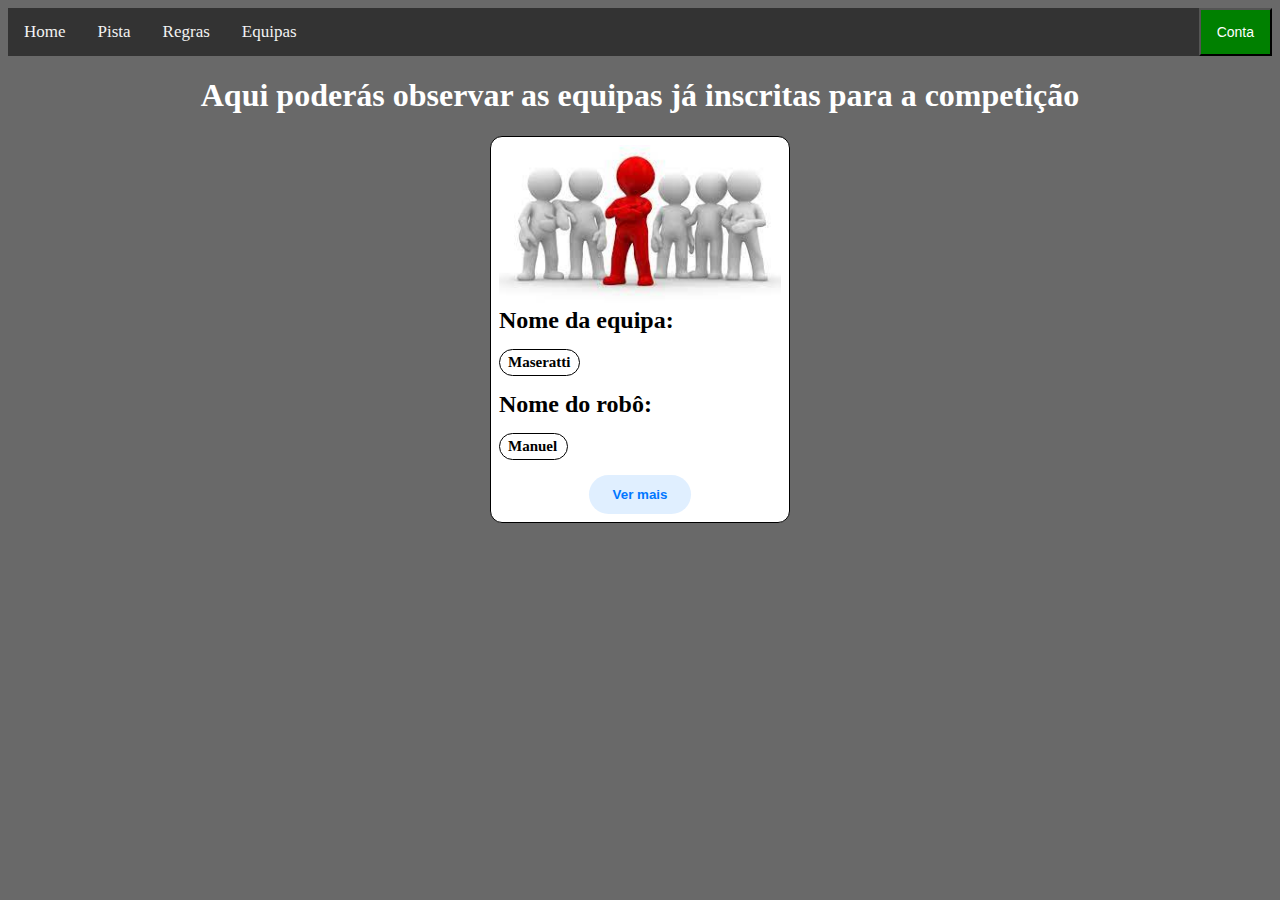
==== webroot/Equipas.html @ f5b68fea "Servidor HTTP, pasta webRoot editada, conexão a DB" ====
<!DOCTYPE html>
<!--
Click nbfs://nbhost/SystemFileSystem/Templates/Licenses/license-default.txt to change this license
Click nbfs://nbhost/SystemFileSystem/Templates/Other/html.html to edit this template
-->
<html>
<head>
    <title>Equipas</title>
    <meta charset="UTF-8">
    <meta name="viewport" content="width=device-width, initial-scale=1.0">
    <link type="text/css" href="css/Equipas.css" rel="stylesheet">
    <script src="js/Equipas.js"></script>
</head>
<body>
<div class="topbar">
    <a class="Home" href="index.html">Home</a>
    <a class="Pista" href="Pista.html">Pista</a>
    <a class="Regras" href="Regras.html">Regras</a>
    <a class="Equipas" href="Equipas.html">Equipas</a>
    <div class="accountbar">
        <div class="accountpart">
            <button class="account" onclick="myFunction()">Conta</button>
            <div class="accountcont" id="accountcont">
                <a href="Perfil.html">Perfil</a>
                <a href="Pagina_inicial.html">Logout</a>
            </div>
        </div>
    </div>
</div>
<h1>Aqui poderás observar as equipas já inscritas para a competição</h1>
<div class="container">
    <div class="card">
        <img src="images/equipa.jpg" alt="Avatar">
        <span class="Team">Nome da equipa:</span>
        <h3 id="nTeam">Maseratti</h3>
        <span class="Robot">Nome do robô:</span>
        <h3 id="nRobot">Manuel</h3>
        <button id="myButton" class="read_more" onclick="redirect()">Ver mais</button>
    </div>
</div>
</body>
</html>
---- webroot/css/Equipas.css ----
body{
    background-color: rgb(105,105,105);
}
.topbar {
    background-color: #333;
    overflow: hidden;
}

.topbar a {
    float: left;
    color: #f2f2f2;
    text-align: center;
    padding: 14px 16px;
    text-decoration: none;
    font-size: 17px;
}

.topbar a:hover {
    background-color: #ddd;
    color: black;
}

.topbar a.active {
    background-color: #04AA6D;
    color: white;
}

.accountbar{
    float:right;
}

.account{
    background-color: green;
    color: white;
    padding: 14px 16px;
    font-size: 14px;
    cursor: pointer;
}

.accountpart{
    overflow: hidden;
}

.accountcont{
    display: none;
    position: absolute;
    background-color: green;
    min-width: 160px;
    box-shadow: 0px 10px 15px 0px rgb(0,0,0);
    z-index: 1;
}
.accountcont a{
    float:none;
    color: white;
    padding:10px 10px;
    text-decoration: none;
    display: block;
    text-align: left;
}

.show {
    display: block;
}

.accountcont a:hover{
    background: green;
}

h1{
    text-align: center;
    color: white;
}

img{
    width:100%;
    border-radius: 12px;
    height: 214 px;
    object-fit: cover;
}

.container{
    max-width: 300px;
    margin: 0 auto;
    margin-top: 20px;
}

.card{
    background-color: white;
    padding: 8px;
    border-radius: 12px;
    border: 1px solid;
}

#nRobot{
    padding: 4px 8px;
    border: 1px solid;
    border-radius: 50px;
    font-size: 15px;
    font-weight: 600;
    width: 18%;
}

#nTeam{
    padding: 4px 8px;
    border: 1px solid;
    border-radius: 50px;
    font-size: 15px;
    font-weight: 600;
    width: 22.5%;
}

span{
    font-size: 24px;
    font-weight: 600;
    margin-top: 16px;
}

.read_more{
    border: none;
    padding: 12px 24px;
    border-radius: 50px;
    font-weight: 600;
    color: #0077FF;
    background-color: #E0EFFF;
    margin: 0 auto;
    display: block;
}
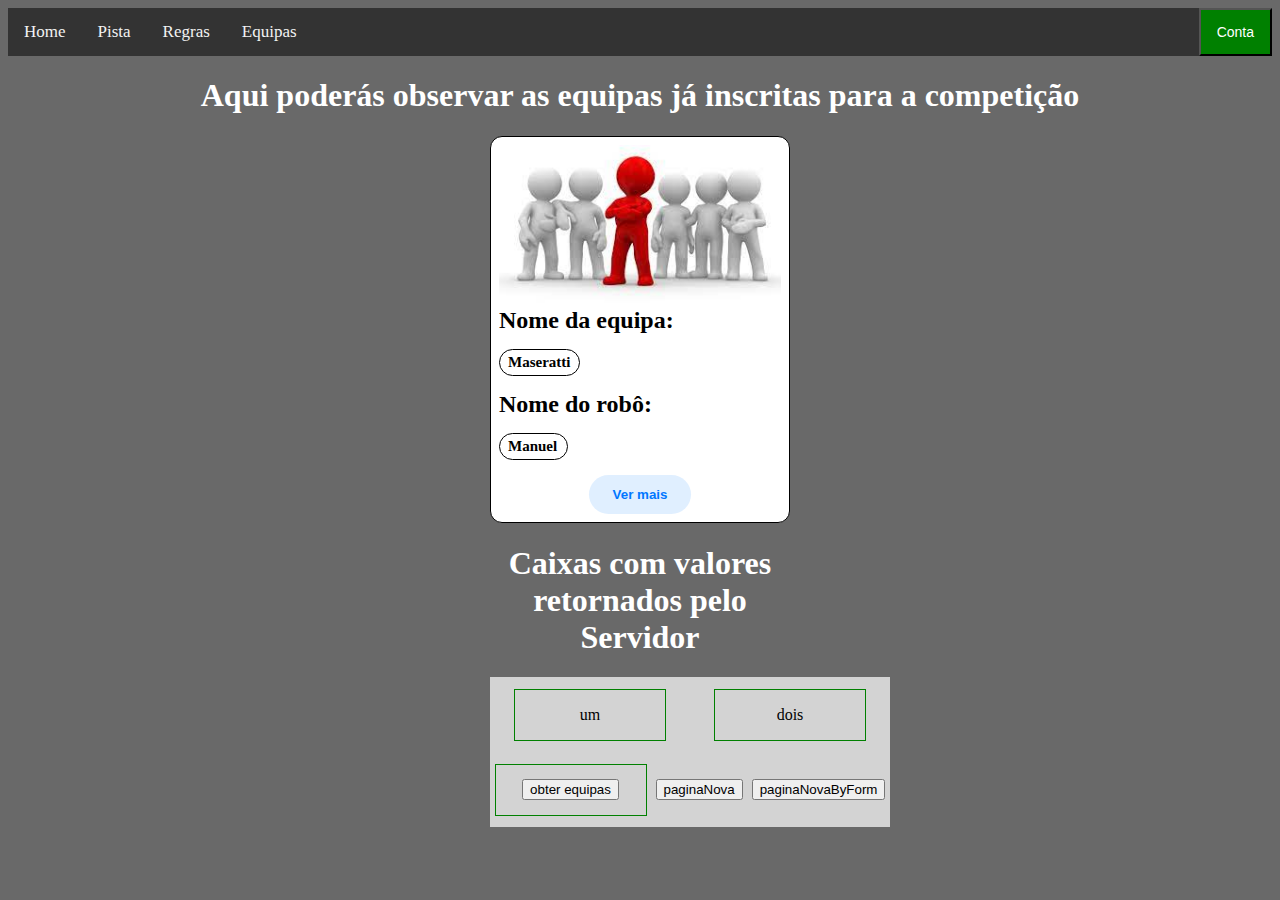
==== commit e081af8b: "fetch de equipas funcional" ====
--- a/webroot/Equipas.html
+++ b/webroot/Equipas.html
@@ -9,7 +9,7 @@
     <meta charset="UTF-8">
     <meta name="viewport" content="width=device-width, initial-scale=1.0">
     <link type="text/css" href="css/Equipas.css" rel="stylesheet">
-    <script src="js/Equipas.js"></script>
+
 </head>
 <body>
 <div class="topbar">
@@ -37,6 +37,23 @@
         <h3 id="nRobot">Manuel</h3>
         <button id="myButton" class="read_more" onclick="redirect()">Ver mais</button>
     </div>
+  <h1>Caixas com valores retornados pelo Servidor</h1>
+
+  <div class="box">
+    <div id="caixa1" class="d1">um</div>
+    <div id="caixa2" class="d1">dois</div>
+    <div class="d1">
+      <input type="button" onClick="obterEquipas()" value="obter equipas" method="GET"/>
+    </div>
+    <input type="button"  onClick="mudarPagina()" value="paginaNova"/>
+
+    <form method="GET" action="/html/nova1.html">
+      <input type="submit" value="paginaNovaByForm">
+    </form>
+
+
+  </div>
 </div>
+<script src="javascript/Equipas.js"></script>
 </body>
 </html>
--- a/webroot/css/Equipas.css
+++ b/webroot/css/Equipas.css
@@ -125,4 +125,22 @@
     margin: 0 auto;
     display: block;
 }
+.box {
+    width: 400px;
+    background-color: lightgray;
+    height: 150px;
+    display:flex;
+    flex-direction: row;
+    flex-wrap: wrap;
+    justify-content: space-around ; /*espaço à volta de cada*/
+    align-items: center;
+}
 
+.d1 { text-align: center;
+      width: 150px; height: 50px;
+      border:1px solid green;
+      display: flex;
+      align-items: center; /* centra vertical*/
+      justify-content: center        /* centra horizontal*/
+}
+
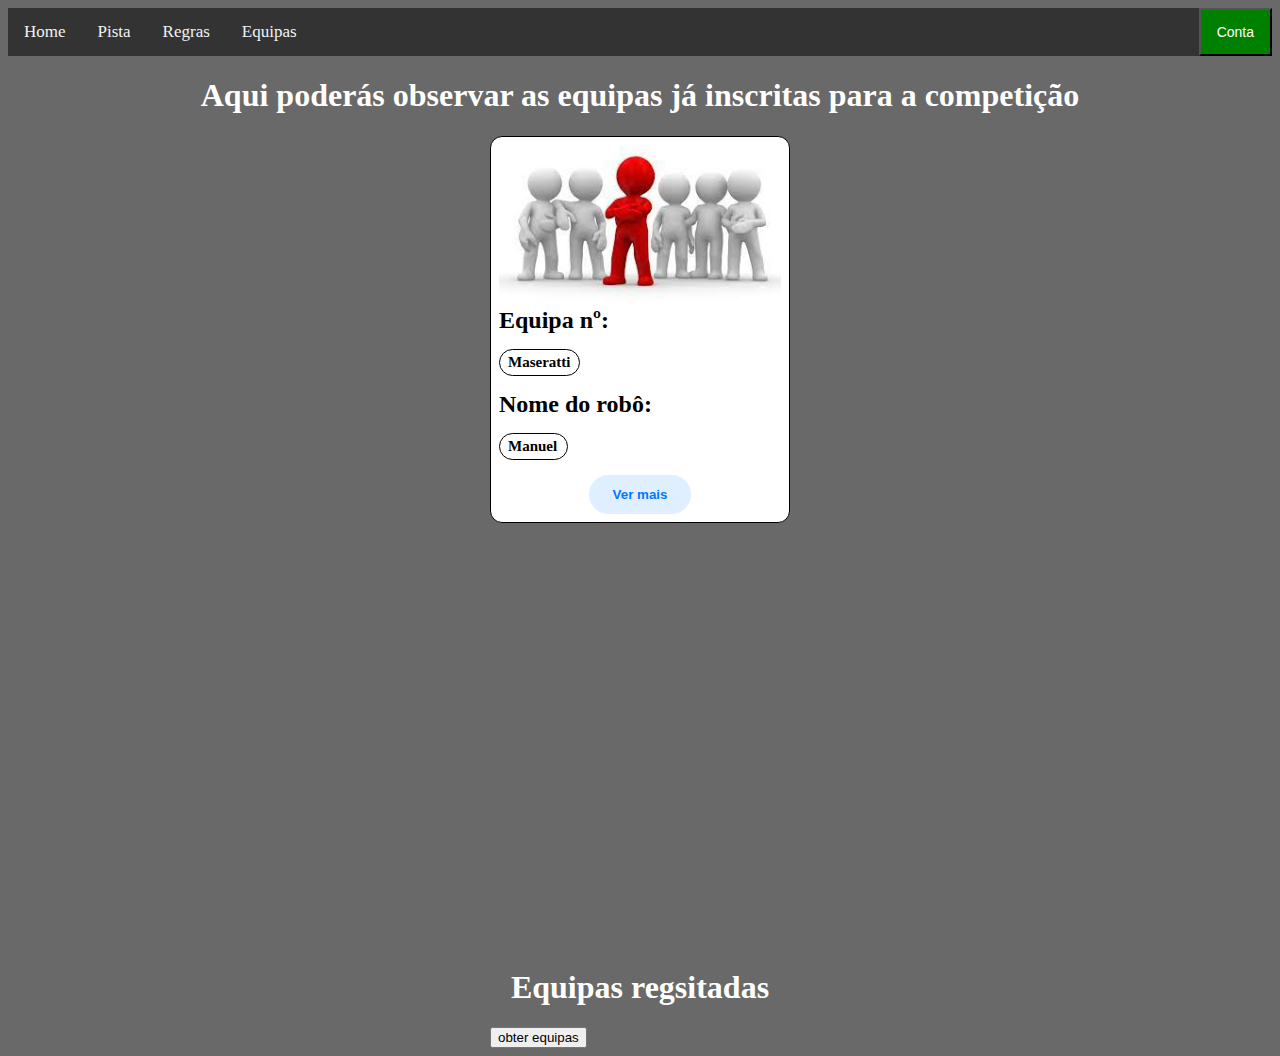
==== commit 15f85a05: "registar equipas no servidor não funciona" ====
--- a/webroot/Equipas.html
+++ b/webroot/Equipas.html
@@ -31,28 +31,55 @@
 <div class="container">
     <div class="card">
         <img src="images/equipa.jpg" alt="Avatar">
-        <span class="Team">Nome da equipa:</span>
+        <span class="Team">Equipa nº: </span>
         <h3 id="nTeam">Maseratti</h3>
         <span class="Robot">Nome do robô:</span>
         <h3 id="nRobot">Manuel</h3>
         <button id="myButton" class="read_more" onclick="redirect()">Ver mais</button>
     </div>
-  <h1>Caixas com valores retornados pelo Servidor</h1>
-
-  <div class="box">
-    <div id="caixa1" class="d1">um</div>
-    <div id="caixa2" class="d1">dois</div>
-    <div class="d1">
-      <input type="button" onClick="obterEquipas()" value="obter equipas" method="GET"/>
-    </div>
-    <input type="button"  onClick="mudarPagina()" value="paginaNova"/>
-
-    <form method="GET" action="/html/nova1.html">
-      <input type="submit" value="paginaNovaByForm">
-    </form>
 
 
+  <div class="form_wrapper">
+    <div class="form_container">
+      <div class="title_container">
+        <h2>Registar equipa</h2>
+      </div>
+      <div class="row clearfix">
+        <div class="">
+
+          <form id="registarEquipasID"  name="equipasName">
+            <div class="col_half">
+              <div class="input_field"> <span><i aria-hidden="true" class="fa fa-user"></i></span>
+                <input type="text" name="idEquipa" placeholder="Nº da equipa" id="numeroEquipaID"/>
+              </div>
+              <div class="input_field"> <span><i aria-hidden="true" class="fa fa-user"></i></span>
+                <input type="text" name="nome" placeholder="Nome da equipa" id="nomeEquipaID" />
+              </div>
+              <div class="input_field"> <span><i aria-hidden="true" class="fa fa-lock"></i></span>
+                <input type="password" name="passEquipa" placeholder="Password" required id="passEquipaID" />
+              </div>
+            </div>
+
+            <input class="button" type="submit" value="Register" onclick="registarEquipas()" />
+          </form>
+
+        </div>
+      </div>
+    </div>
   </div>
+
+
+<div>
+  <h1>Equipas regsitadas </h1>
+  <div>
+    <table id="respostaEquipas">
+
+    </table>
+  </div>
+  <input type="button" onClick="obterEquipas()" value="obter equipas" method="GET"/>
+</div>
+
+
 </div>
 <script src="javascript/Equipas.js"></script>
 </body>
--- a/webroot/css/Equipas.css
+++ b/webroot/css/Equipas.css
@@ -108,6 +108,7 @@
     font-weight: 600;
     width: 22.5%;
 }
+
 
 span{
     font-size: 24px;
@@ -144,3 +145,407 @@
       justify-content: center        /* centra horizontal*/
 }
 
+.flex-container {
+  display: flex;
+  background-color: #34568B;
+}
+
+.flex-container > div {
+  background-color: rgb(255, 255, 255);
+  margin: 10px;
+  padding: 20px;
+  font-size: 30px;
+
+  border-right-style: solid;
+
+  border-right-color: black;
+}
+
+input[type=text], input[type=password], input[type=number]{
+  width: 100%;
+  padding: 10px;
+  margin: 5px 0 18px 0;
+  display: inline-block;
+  border: none;
+  background: lightgray;
+}
+
+input[type=text]:focus, input[type=password]:focus,input[type=number]:focus {
+  background-color: #ddd;
+  outline: none;
+}
+
+.botaoRegistar {
+  background-color: #172734;
+  color: white;
+  padding: 16px 20px;
+  margin: 8px 0;
+  border: none;
+  cursor: pointer;
+  width: 100%;
+  opacity: 0.9;
+}
+
+
+$yellow:#f5ba1a;
+$black:#000000;
+$grey:#cccccc;
+
+
+body {
+	font-family: Verdana, Geneva, sans-serif;
+	font-size: 14px;
+	background: #f2f2f2;
+}
+.clearfix {
+	&:after {
+		content: "";
+		display: block;
+		clear: both;
+		visibility: hidden;
+		height: 0;
+	}
+}
+.form_wrapper {
+	background: #fff;
+	width: 400px;
+	max-width: 100%;
+	box-sizing: border-box;
+	padding: 25px;
+	margin: 8% auto 0;
+	position: relative;
+	z-index: 1;
+	border-top: 5px solid $yellow;
+	-webkit-box-shadow: 0 0 3px rgba(0, 0, 0, 0.1);
+	-moz-box-shadow: 0 0 3px rgba(0, 0, 0, 0.1);
+	box-shadow: 0 0 3px rgba(0, 0, 0, 0.1);
+    -webkit-transform-origin: 50% 0%;
+    transform-origin: 50% 0%;
+    -webkit-transform: scale3d(1, 1, 1);
+    transform: scale3d(1, 1, 1);
+    -webkit-transition: none;
+    transition: none;
+    -webkit-animation: expand 0.8s 0.6s ease-out forwards;
+    animation: expand 0.8s 0.6s ease-out forwards;
+    opacity: 0;
+	h2 {
+		font-size: 1.5em;
+		line-height: 1.5em;
+		margin: 0;
+	}
+	.title_container {
+		text-align: center;
+		padding-bottom: 15px;
+	}
+	h3 {
+		font-size: 1.1em;
+		font-weight: normal;
+		line-height: 1.5em;
+		margin: 0;
+	}
+    label {
+        font-size: 12px;
+    }
+	.row {
+		margin: 10px -15px;
+		>div {
+			padding: 0 15px;
+			box-sizing: border-box;
+		}
+	}
+	.col_half {
+		width: 50%;
+		float: left;
+	}
+	.input_field {
+		position: relative;
+		margin-bottom: 20px;
+        -webkit-animation: bounce 0.6s ease-out;
+  	     animation: bounce 0.6s ease-out;
+		>span {
+			position: absolute;
+			left: 0;
+			top: 0;
+			color: #333;
+			height: 100%;
+			border-right: 1px solid $grey;
+			text-align: center;
+			width: 30px;
+			>i {
+				padding-top: 10px;
+			}
+		}
+	}
+	.textarea_field {
+		>span {
+			>i {
+				padding-top: 10px;
+			}
+		}
+	}
+	input {
+    &[type="text"], &[type="email"], &[type="password"] {
+      width: 100%;
+      padding: 8px 10px 9px 35px;
+      height: 35px;
+      border: 1px solid $grey;
+      box-sizing: border-box;
+      outline: none;
+      -webkit-transition: all 0.30s ease-in-out;
+      -moz-transition: all 0.30s ease-in-out;
+      -ms-transition: all 0.30s ease-in-out;
+      transition: all 0.30s ease-in-out;
+    }
+    &[type="text"]:hover, &[type="email"]:hover, &[type="password"]:hover {
+      background: #fafafa;
+    }
+    &[type="text"]:focus, &[type="email"]:focus, &[type="password"]:focus {
+      -webkit-box-shadow: 0 0 2px 1px rgba(255, 169, 0, 0.5);
+      -moz-box-shadow: 0 0 2px 1px rgba(255, 169, 0, 0.5);
+      box-shadow: 0 0 2px 1px rgba(255, 169, 0, 0.5);
+      border: 1px solid $yellow;
+      background: #fafafa;
+    }
+    &[type="submit"] {
+		background: $yellow;
+		height: 35px;
+		line-height: 35px;
+		width: 100%;
+		border: none;
+		outline: none;
+		cursor: pointer;
+		color: #fff;
+		font-size: 1.1em;
+		margin-bottom: 10px;
+		-webkit-transition: all 0.30s ease-in-out;
+		-moz-transition: all 0.30s ease-in-out;
+		-ms-transition: all 0.30s ease-in-out;
+		transition: all 0.30s ease-in-out;
+		&:hover {
+			background: darken($yellow,7%);
+		}
+		&:focus {
+			background: darken($yellow,7%);
+		}
+	}
+    &[type="checkbox"], &[type="radio"] {
+      border: 0;
+      clip: rect(0 0 0 0);
+      height: 1px;
+      margin: -1px;
+      overflow: hidden;
+      padding: 0;
+      position: absolute;
+      width: 1px;
+    }
+  }
+}
+.form_container {
+	.row {
+		.col_half.last {
+			border-left: 1px solid $grey;
+		}
+	}
+}
+.checkbox_option{
+    label{
+        margin-right: 1em;
+        position: relative;
+        &:before {
+          content: "";
+          display: inline-block;
+          width: 0.5em;
+          height: 0.5em;
+          margin-right: 0.5em;
+          vertical-align: -2px;
+          border: 2px solid $grey;
+          padding: 0.12em;
+          background-color: transparent;
+          background-clip: content-box;
+          transition: all 0.2s ease;
+        }
+        &:after {
+          border-right: 2px solid $black;
+          border-top: 2px solid $black;
+          content: "";
+          height: 20px;
+          left: 2px;
+          position: absolute;
+          top: 7px;
+          transform: scaleX(-1) rotate(135deg);
+          transform-origin: left top;
+          width: 7px;
+          display: none;
+        }
+    }
+    input {
+    &:hover + label:before {
+      border-color: $black;
+    }
+    &:checked + label {
+      &:before {
+        border-color: $black;
+      }
+      &:after {
+        -moz-animation: check 0.8s ease 0s running;
+        -webkit-animation: check 0.8s ease 0s running;
+        animation: check 0.8s ease 0s running;
+        display: block;
+        width: 7px;
+        height: 20px;
+        border-color: $black;
+      }
+    }
+  }
+}
+.radio_option {
+  label {
+      margin-right: 1em;
+    &:before {
+      content: "";
+      display: inline-block;
+      width: 0.5em;
+      height: 0.5em;
+      margin-right: 0.5em;
+      border-radius: 100%;
+      vertical-align: -3px;
+      border: 2px solid $grey;
+      padding: 0.15em;
+      background-color: transparent;
+      background-clip: content-box;
+      transition: all 0.2s ease;
+    }
+  }
+  input {
+    &:hover + label:before {
+      border-color: $black;
+    }
+    &:checked + label:before {
+      background-color: $black;
+      border-color: $black;
+    }
+  }
+}
+.select_option {
+  position: relative;
+  width: 100%;
+  select {
+    display: inline-block;
+    width: 100%;
+    height: 35px;
+    padding: 0px 15px;
+    cursor: pointer;
+    color: #7b7b7b;
+    border: 1px solid $grey;
+    border-radius: 0;
+    background: #fff;
+    appearance: none;
+    -webkit-appearance: none;
+    -moz-appearance: none;
+    transition: all 0.2s ease;
+    &::-ms-expand {
+      display: none;
+    }
+    &:hover, &:focus {
+      color: $black;
+      background: #fafafa;
+      border-color: $black;
+      outline: none;
+    }
+  }
+}
+.select_arrow {
+  position: absolute;
+  top: calc(50% - 4px);
+  right: 15px;
+  width: 0;
+  height: 0;
+  pointer-events: none;
+  border-width: 8px 5px 0 5px;
+  border-style: solid;
+  border-color: #7b7b7b transparent transparent transparent;
+}
+
+.select_option select {
+  &:hover + .select_arrow, &:focus + .select_arrow {
+    border-top-color: $black;
+  }
+}
+.credit {
+	position: relative;
+	z-index: 1;
+	text-align: center;
+	padding: 15px;
+	color: $yellow;
+	a {
+		color: darken($yellow,7%);
+	}
+}
+@-webkit-keyframes check {
+  0% { height: 0; width: 0; }
+  25% { height: 0; width: 7px; }
+  50% { height: 20px; width: 7px; }
+}
+
+@keyframes check {
+  0% { height: 0; width: 0; }
+  25% { height: 0; width: 7px; }
+  50% { height: 20px; width: 7px; }
+}
+
+@-webkit-keyframes expand {
+	0% { -webkit-transform: scale3d(1,0,1); opacity:0; }
+	25% { -webkit-transform: scale3d(1,1.2,1); }
+	50% { -webkit-transform: scale3d(1,0.85,1); }
+	75% { -webkit-transform: scale3d(1,1.05,1); }
+	100% { -webkit-transform: scale3d(1,1,1);  opacity:1; }
+}
+
+@keyframes expand {
+	0% { -webkit-transform: scale3d(1,0,1); transform: scale3d(1,0,1);  opacity:0; }
+	25% { -webkit-transform: scale3d(1,1.2,1); transform: scale3d(1,1.2,1); }
+	50% { -webkit-transform: scale3d(1,0.85,1); transform: scale3d(1,0.85,1); }
+	75% { -webkit-transform: scale3d(1,1.05,1); transform: scale3d(1,1.05,1); }
+	100% { -webkit-transform: scale3d(1,1,1); transform: scale3d(1,1,1);  opacity:1; }
+}
+
+
+@-webkit-keyframes bounce {
+	0% { -webkit-transform: translate3d(0,-25px,0); opacity:0; }
+	25% { -webkit-transform: translate3d(0,10px,0); }
+	50% { -webkit-transform: translate3d(0,-6px,0); }
+	75% { -webkit-transform: translate3d(0,2px,0); }
+	100% { -webkit-transform: translate3d(0,0,0); opacity: 1; }
+}
+
+@keyframes bounce {
+	0% { -webkit-transform: translate3d(0,-25px,0); transform: translate3d(0,-25px,0); opacity:0; }
+	25% { -webkit-transform: translate3d(0,10px,0); transform: translate3d(0,10px,0); }
+	50% { -webkit-transform: translate3d(0,-6px,0); transform: translate3d(0,-6px,0); }
+	75% { -webkit-transform: translate3d(0,2px,0); transform: translate3d(0,2px,0); }
+	100% { -webkit-transform: translate3d(0,0,0); transform: translate3d(0,0,0); opacity: 1; }
+}
+@media (max-width: 600px) {
+	.form_wrapper {
+		.col_half {
+			width: 100%;
+			float: none;
+		}
+	}
+	.bottom_row {
+		.col_half {
+			width: 50%;
+			float: left;
+		}
+	}
+	.form_container {
+		.row {
+			.col_half.last {
+				border-left: none;
+			}
+		}
+	}
+	.remember_me {
+		padding-bottom: 20px;
+	}
+}
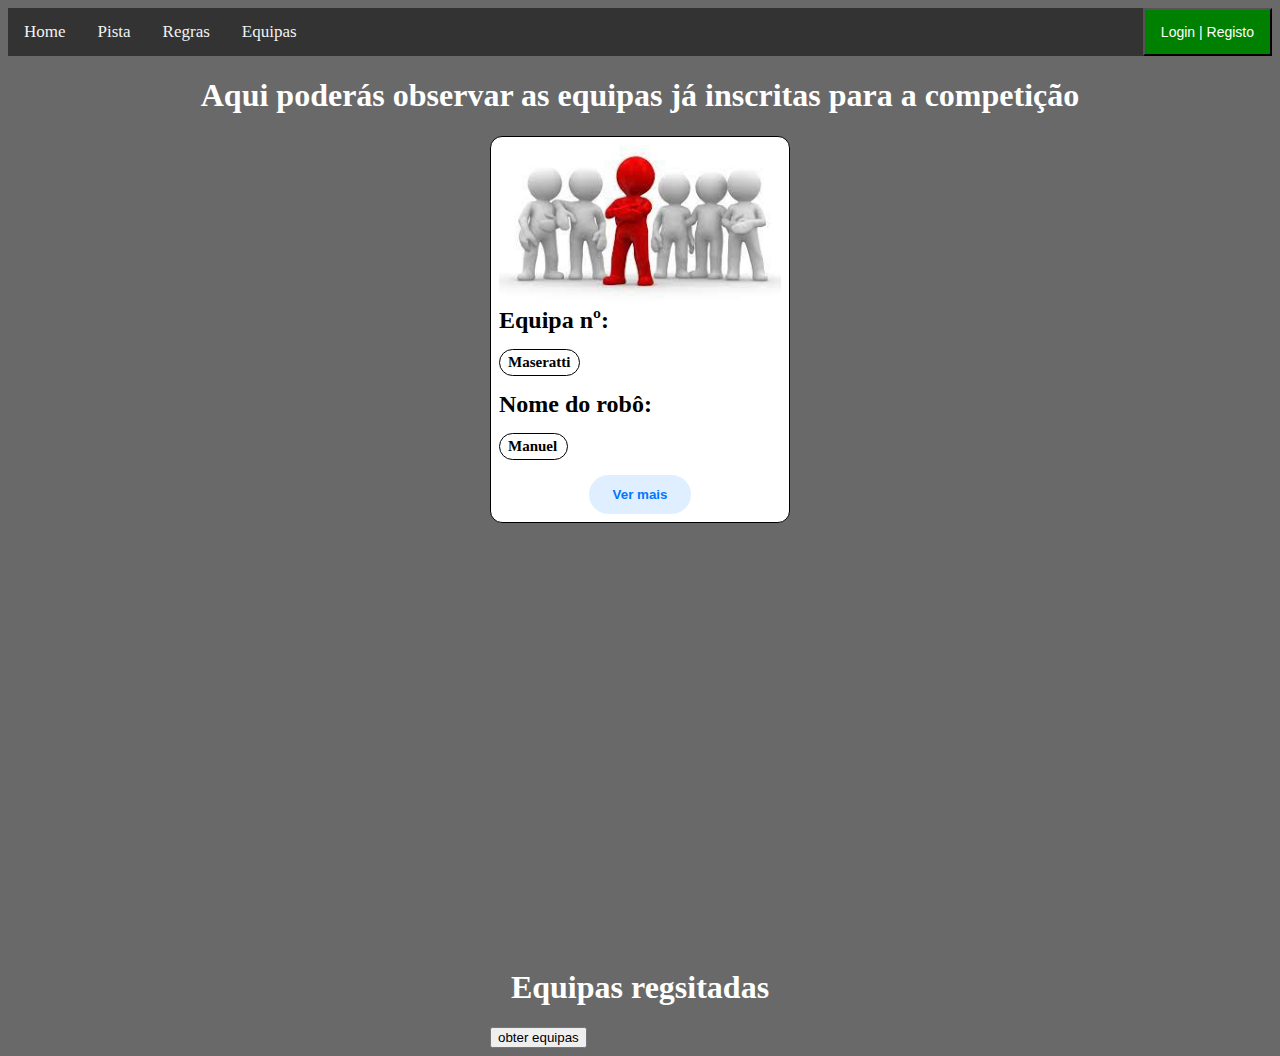
==== commit 88b9f56d: ":D" ====
--- a/webroot/Equipas.html
+++ b/webroot/Equipas.html
@@ -19,10 +19,10 @@
     <a class="Equipas" href="Equipas.html">Equipas</a>
     <div class="accountbar">
         <div class="accountpart">
-            <button class="account" onclick="myFunction()">Conta</button>
+            <button class="account" onclick="myFunction()">Login | Registo</button>
             <div class="accountcont" id="accountcont">
-                <a href="Perfil.html">Perfil</a>
-                <a href="Pagina_inicial.html">Logout</a>
+                <a href="LoginRegisto.html">Login de uma equipa ou  júri</a>
+                <a href="LoginRegisto.html">Registo de uma equipa ou júri </a>
             </div>
         </div>
     </div>
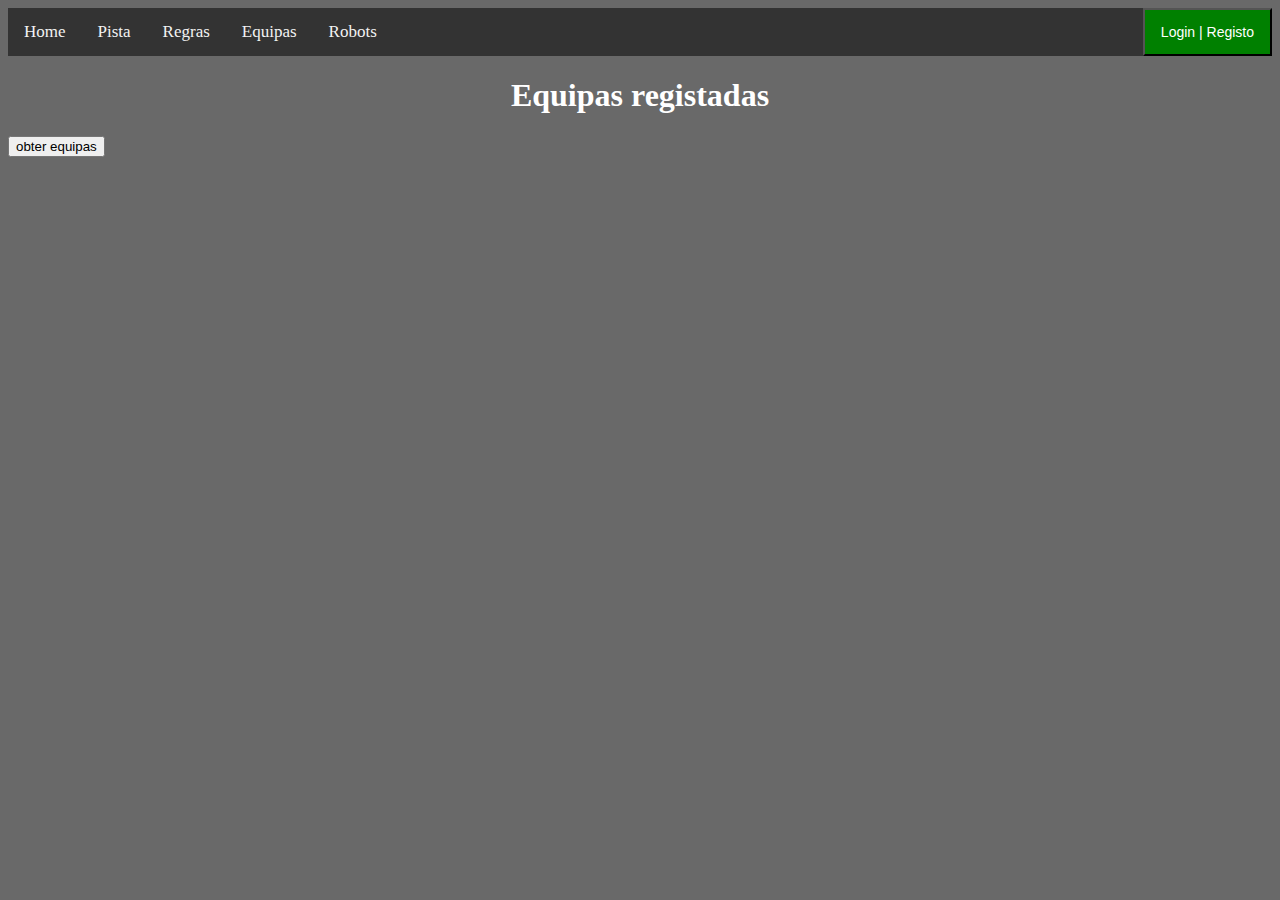
==== commit b76eb805: "registo competicoes (servidor)" ====
--- a/webroot/Equipas.html
+++ b/webroot/Equipas.html
@@ -17,6 +17,7 @@
     <a class="Pista" href="Pista.html">Pista</a>
     <a class="Regras" href="Regras.html">Regras</a>
     <a class="Equipas" href="Equipas.html">Equipas</a>
+  <a class="Robots" href="RegistarRobot.html"> Robots </a>
     <div class="accountbar">
         <div class="accountpart">
             <button class="account" onclick="myFunction()">Login | Registo</button>
@@ -27,56 +28,16 @@
         </div>
     </div>
 </div>
-<h1>Aqui poderás observar as equipas já inscritas para a competição</h1>
-<div class="container">
-    <div class="card">
-        <img src="images/equipa.jpg" alt="Avatar">
-        <span class="Team">Equipa nº: </span>
-        <h3 id="nTeam">Maseratti</h3>
-        <span class="Robot">Nome do robô:</span>
-        <h3 id="nRobot">Manuel</h3>
-        <button id="myButton" class="read_more" onclick="redirect()">Ver mais</button>
-    </div>
-
-
-  <div class="form_wrapper">
-    <div class="form_container">
-      <div class="title_container">
-        <h2>Registar equipa</h2>
-      </div>
-      <div class="row clearfix">
-        <div class="">
-
-          <form id="registarEquipasID"  name="equipasName">
-            <div class="col_half">
-              <div class="input_field"> <span><i aria-hidden="true" class="fa fa-user"></i></span>
-                <input type="text" name="idEquipa" placeholder="Nº da equipa" id="numeroEquipaID"/>
-              </div>
-              <div class="input_field"> <span><i aria-hidden="true" class="fa fa-user"></i></span>
-                <input type="text" name="nome" placeholder="Nome da equipa" id="nomeEquipaID" />
-              </div>
-              <div class="input_field"> <span><i aria-hidden="true" class="fa fa-lock"></i></span>
-                <input type="password" name="passEquipa" placeholder="Password" required id="passEquipaID" />
-              </div>
-            </div>
-
-            <input class="button" type="submit" value="Register" onclick="registarEquipas()" />
-          </form>
-
-        </div>
-      </div>
-    </div>
-  </div>
-
 
 <div>
-  <h1>Equipas regsitadas </h1>
+  <h1>Equipas registadas </h1>
+
+  <input type="button" onClick="obterEquipas()" value="obter equipas" method="GET"/>
   <div>
-    <table id="respostaEquipas">
+  <table id="respostaEquipas" class="classeEquipas">
 
-    </table>
-  </div>
-  <input type="button" onClick="obterEquipas()" value="obter equipas" method="GET"/>
+  </table>
+    </div>
 </div>
 
 
--- a/webroot/css/Equipas.css
+++ b/webroot/css/Equipas.css
@@ -83,7 +83,14 @@
     margin: 0 auto;
     margin-top: 20px;
 }
-
+	.classeEquipas {
+      border-collapse: collapse;
+      margin: 25px 0;
+      font-size: 0.9em;
+      font-family: sans-serif;
+      min-width: 600px;
+      box-shadow: 0 0 20px rgba(0, 0, 0, 0.15);
+  }
 .card{
     background-color: white;
     padding: 8px;
@@ -303,11 +310,11 @@
       -webkit-box-shadow: 0 0 2px 1px rgba(255, 169, 0, 0.5);
       -moz-box-shadow: 0 0 2px 1px rgba(255, 169, 0, 0.5);
       box-shadow: 0 0 2px 1px rgba(255, 169, 0, 0.5);
-      border: 1px solid $yellow;
+      border: 1px solid $yellow
       background: #fafafa;
     }
     &[type="submit"] {
-		background: $yellow;
+		background: yellow;
 		height: 35px;
 		line-height: 35px;
 		width: 100%;
@@ -322,10 +329,10 @@
 		-ms-transition: all 0.30s ease-in-out;
 		transition: all 0.30s ease-in-out;
 		&:hover {
-			background: darken($yellow,7%);
+			background: darken(yellow,7%);
 		}
 		&:focus {
-			background: darken($yellow,7%);
+			background: darken(yellow,7%);
 		}
 	}
     &[type="checkbox"], &[type="radio"] {
@@ -343,7 +350,7 @@
 .form_container {
 	.row {
 		.col_half.last {
-			border-left: 1px solid $grey;
+			border-left: 1px solid $grey
 		}
 	}
 }
@@ -358,15 +365,15 @@
           height: 0.5em;
           margin-right: 0.5em;
           vertical-align: -2px;
-          border: 2px solid $grey;
+          border: 2px solid $grey
           padding: 0.12em;
           background-color: transparent;
           background-clip: content-box;
           transition: all 0.2s ease;
         }
         &:after {
-          border-right: 2px solid $black;
-          border-top: 2px solid $black;
+          border-right: 2px solid $black
+          border-top: 2px solid $black
           content: "";
           height: 20px;
           left: 2px;
@@ -548,4 +555,5 @@
 	.remember_me {
 		padding-bottom: 20px;
 	}
-}
+
+}
